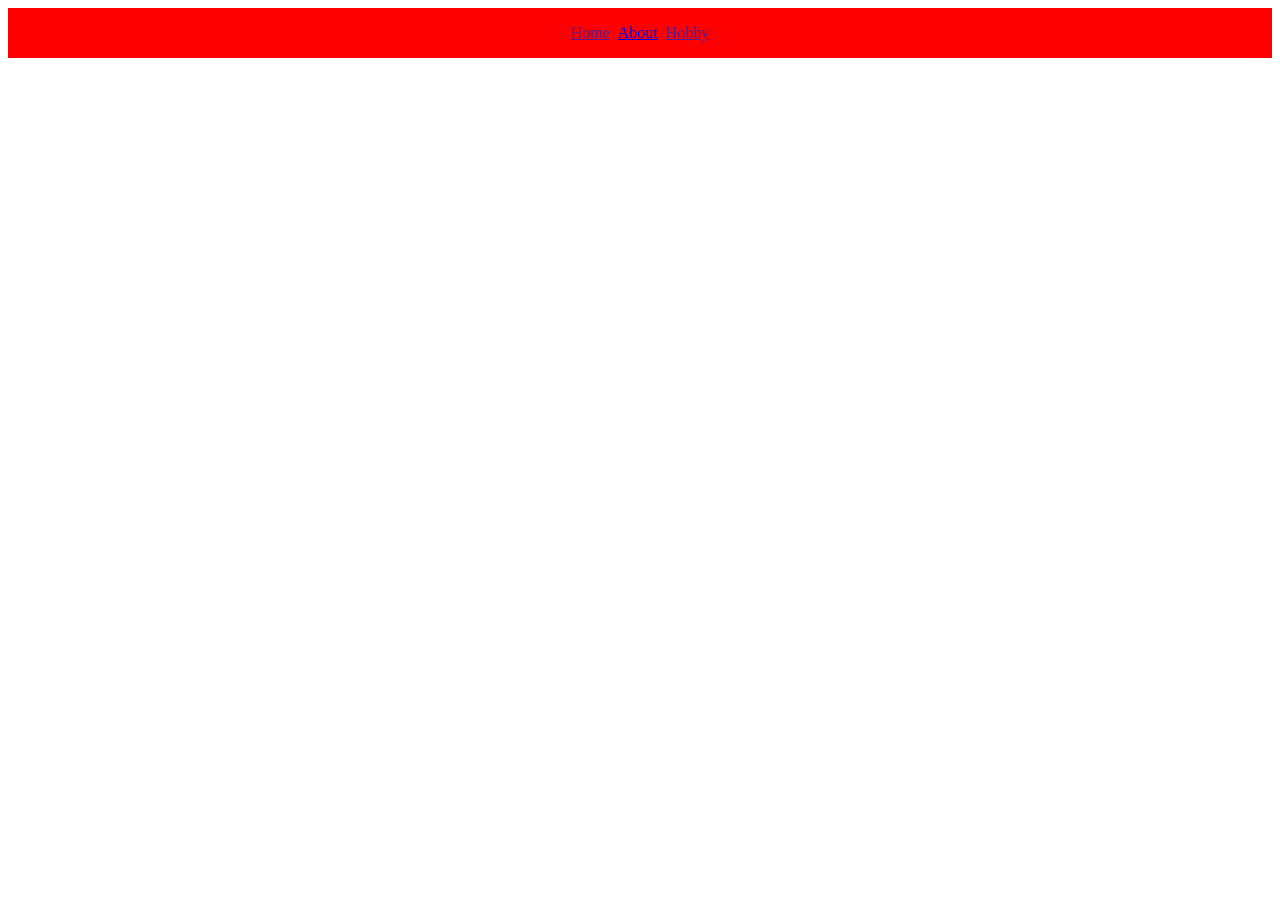
==== index.html @ 63096b2b "init" ====
<!DOCTYPE html>
<html lang="en">
<head>
    <meta charset="UTF-8">
    <meta name="viewport" content="width=device-width, initial-scale=1.0">
    <title>Pertemuan 2</title>
    <link rel="stylesheet" href="./index.css">
</head>
<body>
    <nav>   
        <a href="">Home</a>
        <a href="./about.html">About</a>
        <a href="">Hobby</a>
    </nav>
</body>
</html>
---- index.css ----
nav{
    background-color: red;
    color: white;
    display: flex;
    padding: 1rem;
    justify-content: center;
    gap: 8px;
}
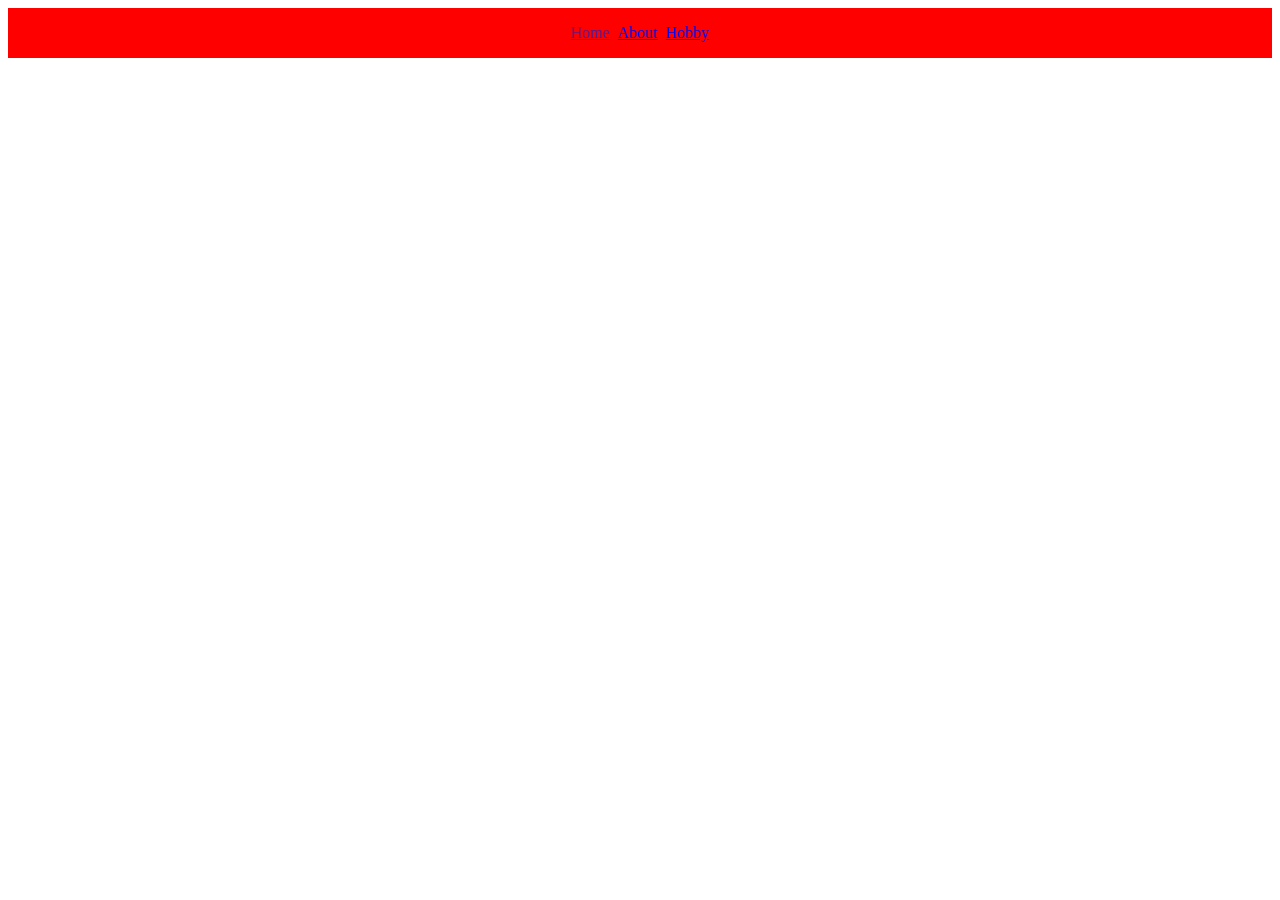
==== commit 68460b22: "update nav" ====
--- a/index.html
+++ b/index.html
@@ -10,7 +10,7 @@
     <nav>   
         <a href="">Home</a>
         <a href="./about.html">About</a>
-        <a href="">Hobby</a>
+        <a href="./hobby.html">Hobby</a>
     </nav>
 </body>
 </html>
